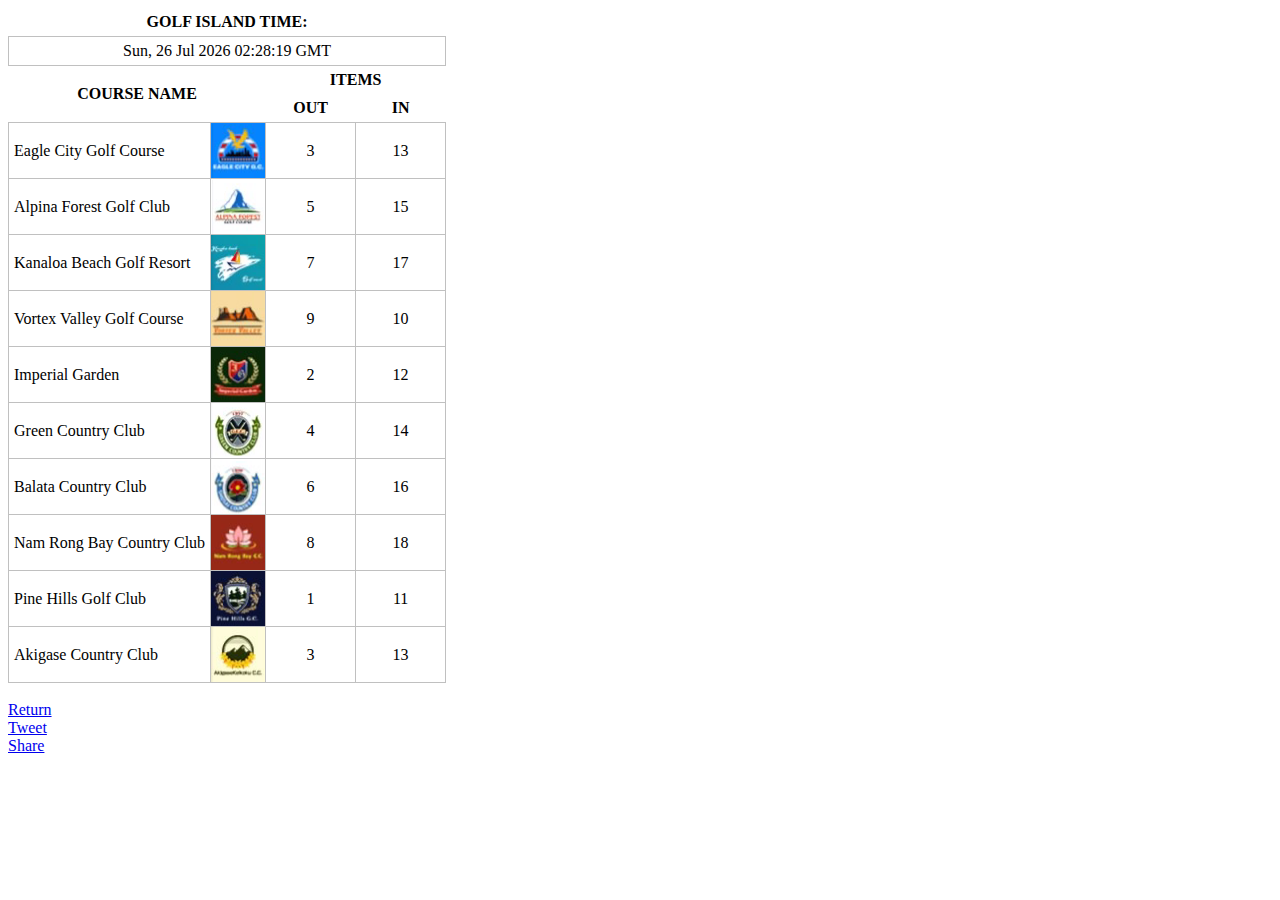
==== everybodys-golf-coins-and-gems-locator/index.html @ bf11b8cc "Update index.html" ====
<html>
<head>
<title>Everybody's Golf - Coins and Gems Locator</title>
<script src="index.js"></script>
<link rel="stylesheet" href="index.css" type="text/css">
</head>
<body onLoad="initializeTable();setInterval('updateTable()', 1000 )">
<div id="fb-root"></div>
<script async defer crossorigin="anonymous" src="https://connect.facebook.net/en_US/sdk.js#xfbml=1&version=v10.0" nonce="XrBtXmI3"></script>
<table cellpadding="5" cellspacing="5">
<tr class="header">
<th class="header" colspan="4">GOLF ISLAND TIME:</td>
</tr>
<tr class="header">
<td id="islandtime" colspan="4"></td>
</tr>
<tr class="header">
<th class="header" rowspan="2" colspan="2">COURSE NAME</td>
<th class="header" colspan="2">ITEMS</td>
</tr>
<tr class="header">
<th class="header inout">OUT</td>
<th class="header inout">IN</td>
</tr>
<tr>
<td>Eagle City Golf Course</td>
<td class="icon"></td>
<td class="out"></td>
<td class="in"></td>
</tr>
<tr>
<td>Alpina Forest Golf Club</td>
<td class="icon"></td>
<td class="out"></td>
<td class="in"></td>
</tr>
<tr>
<td>Kanaloa Beach Golf Resort</td>
<td class="icon"></td>
<td class="out"></td>
<td class="in"></td>
</tr>
<tr>
<td>Vortex Valley Golf Course</td>
<td class="icon"></td>
<td class="out"></td>
<td class="in"></td>
</tr>
<tr>
<td>Imperial Garden</td>
<td class="icon"></td>
<td class="out"></td>
<td class="in"></td>
</tr>
<tr>
<td>Green Country Club</td>
<td class="icon"></td>
<td class="out"></td>
<td class="in"></td>
</tr>
<tr>
<td>Balata Country Club</td>
<td class="icon"></td>
<td class="out"></td>
<td class="in"></td>
</tr>
<tr>
<td>Nam Rong Bay Country Club</td>
<td class="icon"></td>
<td class="out"></td>
<td class="in"></td>
</tr>
<tr>
<td>Pine Hills Golf Club</td>
<td class="icon"></td>
<td class="out"></td>
<td class="in"></td>
</tr>
<tr>
<td>Akigase Country Club</td>
<td class="icon"></td>
<td class="out"></td>
<td class="in"></td>
</tr>
</table>
<br />
<a href="..">Return</a><br />
<a href="https://twitter.com/share?ref_src=twsrc%5Etfw" class="twitter-share-button" data-show-count="false">Tweet</a><script async src="https://platform.twitter.com/widgets.js" charset="utf-8"></script><br />
<div class="fb-share-button" data-href="https://thefabulouspika.github.io/everybodys-golf-coins-and-gems-locator/" data-layout="button_count" data-size="small"><a target="_blank" href="https://www.facebook.com/sharer/sharer.php?u=https%3A%2F%2Fthefabulouspika.github.io%2Feverybodys-golf-coins-and-gems-locator%2F&amp;src=sdkpreparse" class="fb-xfbml-parse-ignore">Share</a></div><br />
</body>
</html>
---- everybodys-golf-coins-and-gems-locator/index.css ----
table { border-collapse:collapse; }
body { font-family : "Meiryo UI"; }
td { padding : 100px,100px,100px,100px ; border : solid 1px silver ; text-align : left ;}
.header { text-align : center ;}
.inout { width : 5em ;}
.in, .out, #islandtime { text-align : center ;}
td.icon { width : 44px; height : 56px ; background-repeat: no-repeat, no-repeat; }
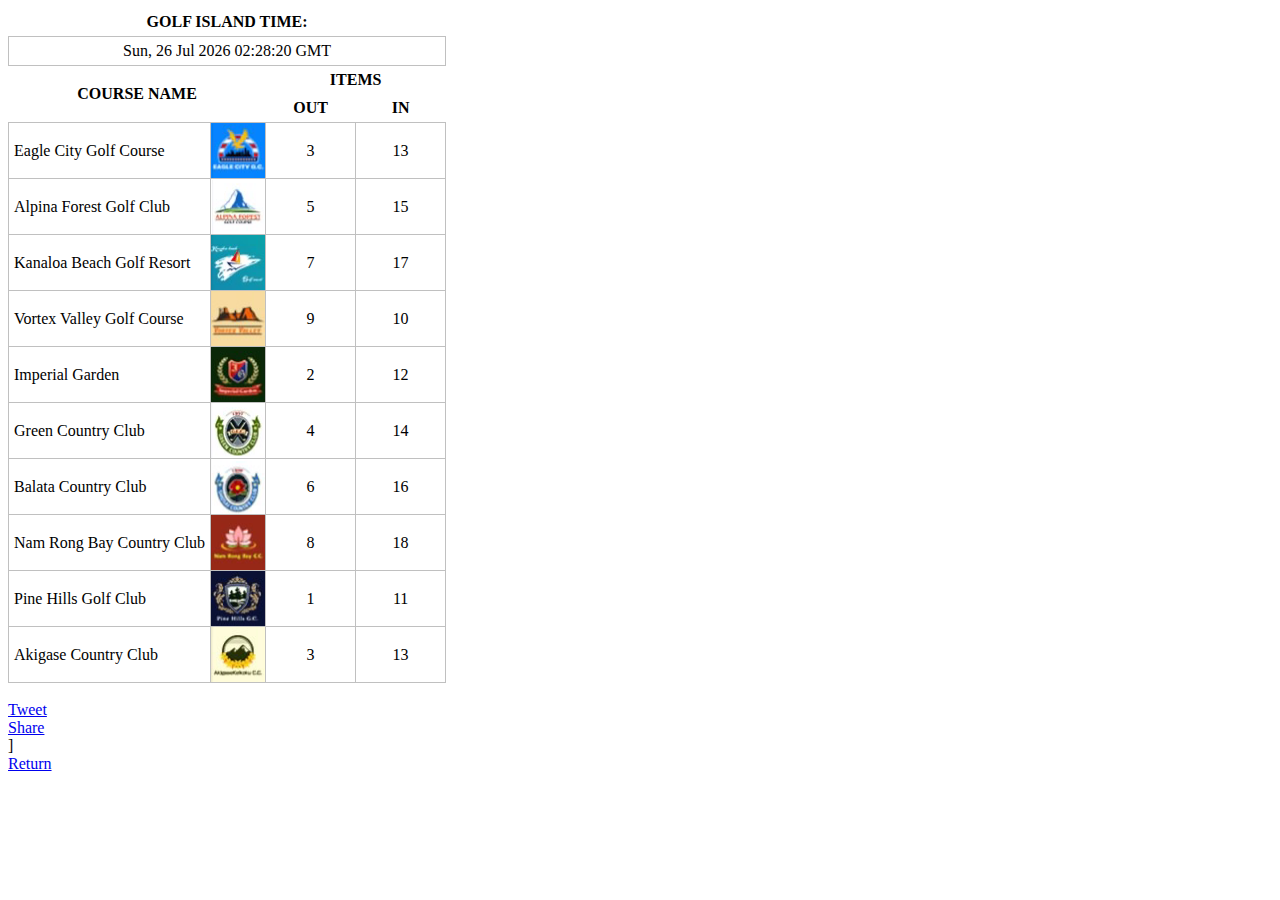
==== commit c05a5a51: "Update index.html" ====
--- a/everybodys-golf-coins-and-gems-locator/index.html
+++ b/everybodys-golf-coins-and-gems-locator/index.html
@@ -6,7 +6,7 @@
 </head>
 <body onLoad="initializeTable();setInterval('updateTable()', 1000 )">
 <div id="fb-root"></div>
-<script async defer crossorigin="anonymous" src="https://connect.facebook.net/en_US/sdk.js#xfbml=1&version=v10.0" nonce="XrBtXmI3"></script>
+<script async defer crossorigin="anonymous" src="https://connect.facebook.net/en_US/sdk.js#xfbml=1&version=v10.0" nonce="051TIu6D"></script>
 <table cellpadding="5" cellspacing="5">
 <tr class="header">
 <th class="header" colspan="4">GOLF ISLAND TIME:</td>
@@ -84,8 +84,8 @@
 </tr>
 </table>
 <br />
-<a href="..">Return</a><br />
 <a href="https://twitter.com/share?ref_src=twsrc%5Etfw" class="twitter-share-button" data-show-count="false">Tweet</a><script async src="https://platform.twitter.com/widgets.js" charset="utf-8"></script><br />
-<div class="fb-share-button" data-href="https://thefabulouspika.github.io/everybodys-golf-coins-and-gems-locator/" data-layout="button_count" data-size="small"><a target="_blank" href="https://www.facebook.com/sharer/sharer.php?u=https%3A%2F%2Fthefabulouspika.github.io%2Feverybodys-golf-coins-and-gems-locator%2F&amp;src=sdkpreparse" class="fb-xfbml-parse-ignore">Share</a></div><br />
+<div class="fb-share-button" data-href="https://thefabulouspika.github.io/everybodys-golf-coins-and-gems-locator/" data-layout="button" data-size="small"><a target="_blank" href="https://www.facebook.com/sharer/sharer.php?u=https%3A%2F%2Fthefabulouspika.github.io%2Feverybodys-golf-coins-and-gems-locator%2F&amp;src=sdkpreparse" class="fb-xfbml-parse-ignore">Share</a></div>]
+<br /><a href="..">Return</a>
 </body>
 </html>
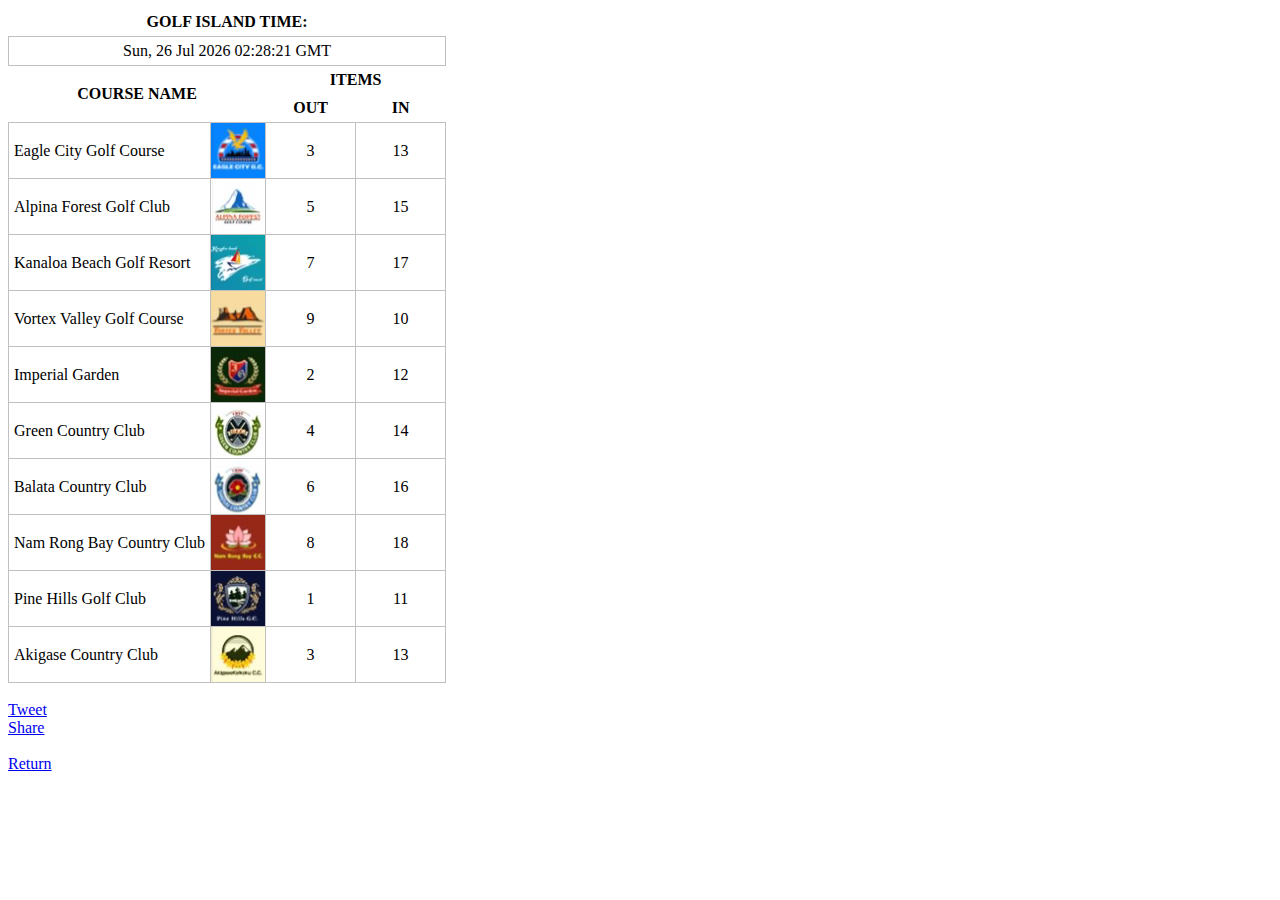
==== commit 33375554: "Update index.html" ====
--- a/everybodys-golf-coins-and-gems-locator/index.html
+++ b/everybodys-golf-coins-and-gems-locator/index.html
@@ -85,7 +85,7 @@
 </table>
 <br />
 <a href="https://twitter.com/share?ref_src=twsrc%5Etfw" class="twitter-share-button" data-show-count="false">Tweet</a><script async src="https://platform.twitter.com/widgets.js" charset="utf-8"></script><br />
-<div class="fb-share-button" data-href="https://thefabulouspika.github.io/everybodys-golf-coins-and-gems-locator/" data-layout="button" data-size="small"><a target="_blank" href="https://www.facebook.com/sharer/sharer.php?u=https%3A%2F%2Fthefabulouspika.github.io%2Feverybodys-golf-coins-and-gems-locator%2F&amp;src=sdkpreparse" class="fb-xfbml-parse-ignore">Share</a></div>]
+<div class="fb-share-button" data-href="https://thefabulouspika.github.io/everybodys-golf-coins-and-gems-locator/" data-layout="button" data-size="small"><a target="_blank" href="https://www.facebook.com/sharer/sharer.php?u=https%3A%2F%2Fthefabulouspika.github.io%2Feverybodys-golf-coins-and-gems-locator%2F&amp;src=sdkpreparse" class="fb-xfbml-parse-ignore">Share</a></div>
 <br /><a href="..">Return</a>
 </body>
 </html>
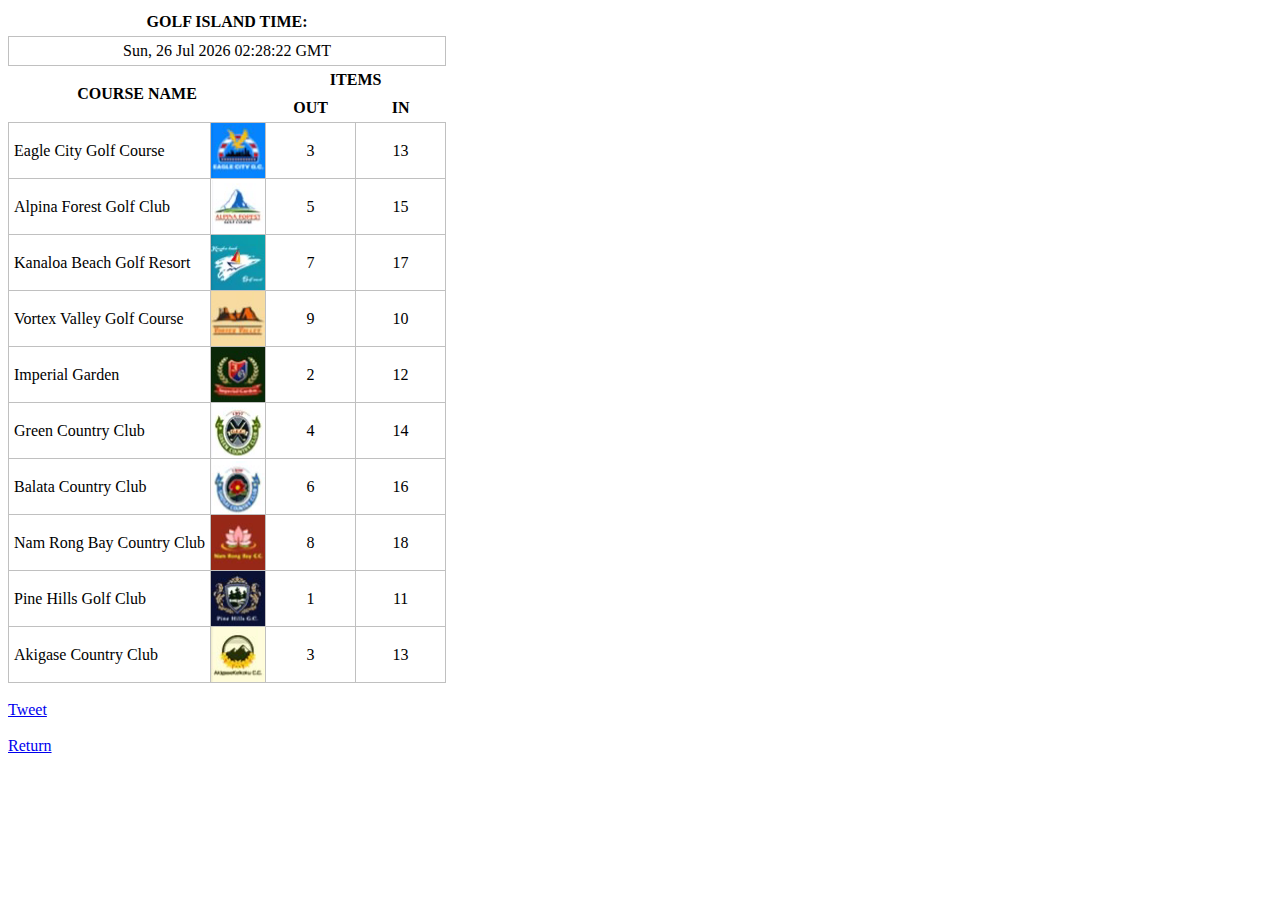
==== commit 5fdc3d24: "Update index.html" ====
--- a/everybodys-golf-coins-and-gems-locator/index.html
+++ b/everybodys-golf-coins-and-gems-locator/index.html
@@ -5,8 +5,6 @@
 <link rel="stylesheet" href="index.css" type="text/css">
 </head>
 <body onLoad="initializeTable();setInterval('updateTable()', 1000 )">
-<div id="fb-root"></div>
-<script async defer crossorigin="anonymous" src="https://connect.facebook.net/en_US/sdk.js#xfbml=1&version=v10.0" nonce="051TIu6D"></script>
 <table cellpadding="5" cellspacing="5">
 <tr class="header">
 <th class="header" colspan="4">GOLF ISLAND TIME:</td>
@@ -85,7 +83,6 @@
 </table>
 <br />
 <a href="https://twitter.com/share?ref_src=twsrc%5Etfw" class="twitter-share-button" data-show-count="false">Tweet</a><script async src="https://platform.twitter.com/widgets.js" charset="utf-8"></script><br />
-<div class="fb-share-button" data-href="https://thefabulouspika.github.io/everybodys-golf-coins-and-gems-locator/" data-layout="button" data-size="small"><a target="_blank" href="https://www.facebook.com/sharer/sharer.php?u=https%3A%2F%2Fthefabulouspika.github.io%2Feverybodys-golf-coins-and-gems-locator%2F&amp;src=sdkpreparse" class="fb-xfbml-parse-ignore">Share</a></div>
 <br /><a href="..">Return</a>
 </body>
 </html>
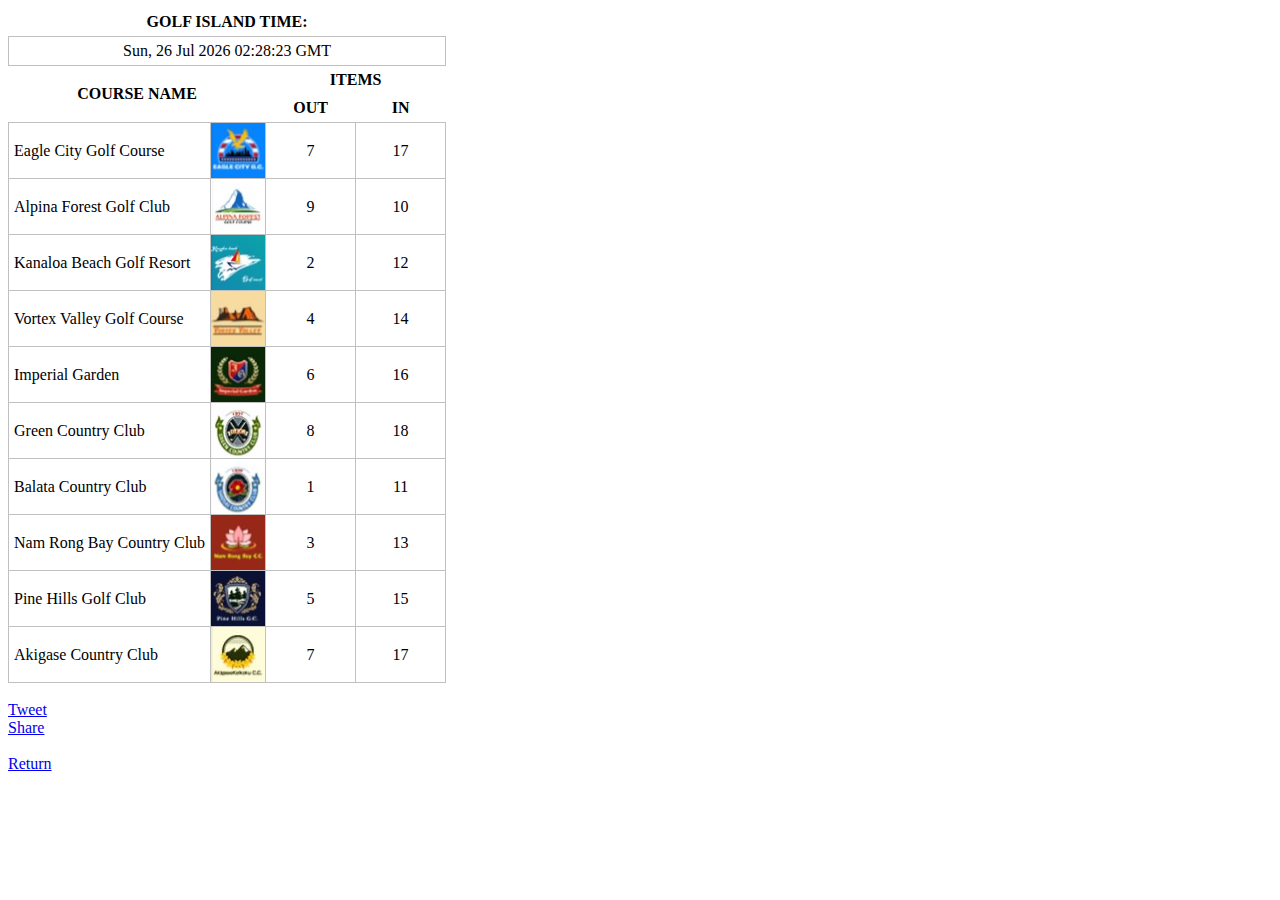
==== commit fec27439: "Update index.html" ====
--- a/everybodys-golf-coins-and-gems-locator/index.html
+++ b/everybodys-golf-coins-and-gems-locator/index.html
@@ -5,6 +5,8 @@
 <link rel="stylesheet" href="index.css" type="text/css">
 </head>
 <body onLoad="initializeTable();setInterval('updateTable()', 1000 )">
+<div id="fb-root"></div>
+<script async defer crossorigin="anonymous" src="https://connect.facebook.net/en_US/sdk.js#xfbml=1&version=v10.0" nonce="6xbTD54w"></script>
 <table cellpadding="5" cellspacing="5">
 <tr class="header">
 <th class="header" colspan="4">GOLF ISLAND TIME:</td>
@@ -83,6 +85,7 @@
 </table>
 <br />
 <a href="https://twitter.com/share?ref_src=twsrc%5Etfw" class="twitter-share-button" data-show-count="false">Tweet</a><script async src="https://platform.twitter.com/widgets.js" charset="utf-8"></script><br />
+<div class="fb-share-button" data-href="https://thefabulouspika.github.io/everybodys-golf-coins-and-gems-locator/" data-layout="button_count" data-size="small"><a target="_blank" href="https://www.facebook.com/sharer/sharer.php?u=https%3A%2F%2Fthefabulouspika.github.io%2Feverybodys-golf-coins-and-gems-locator%2F&amp;src=sdkpreparse" class="fb-xfbml-parse-ignore">Share</a></div>
 <br /><a href="..">Return</a>
 </body>
 </html>
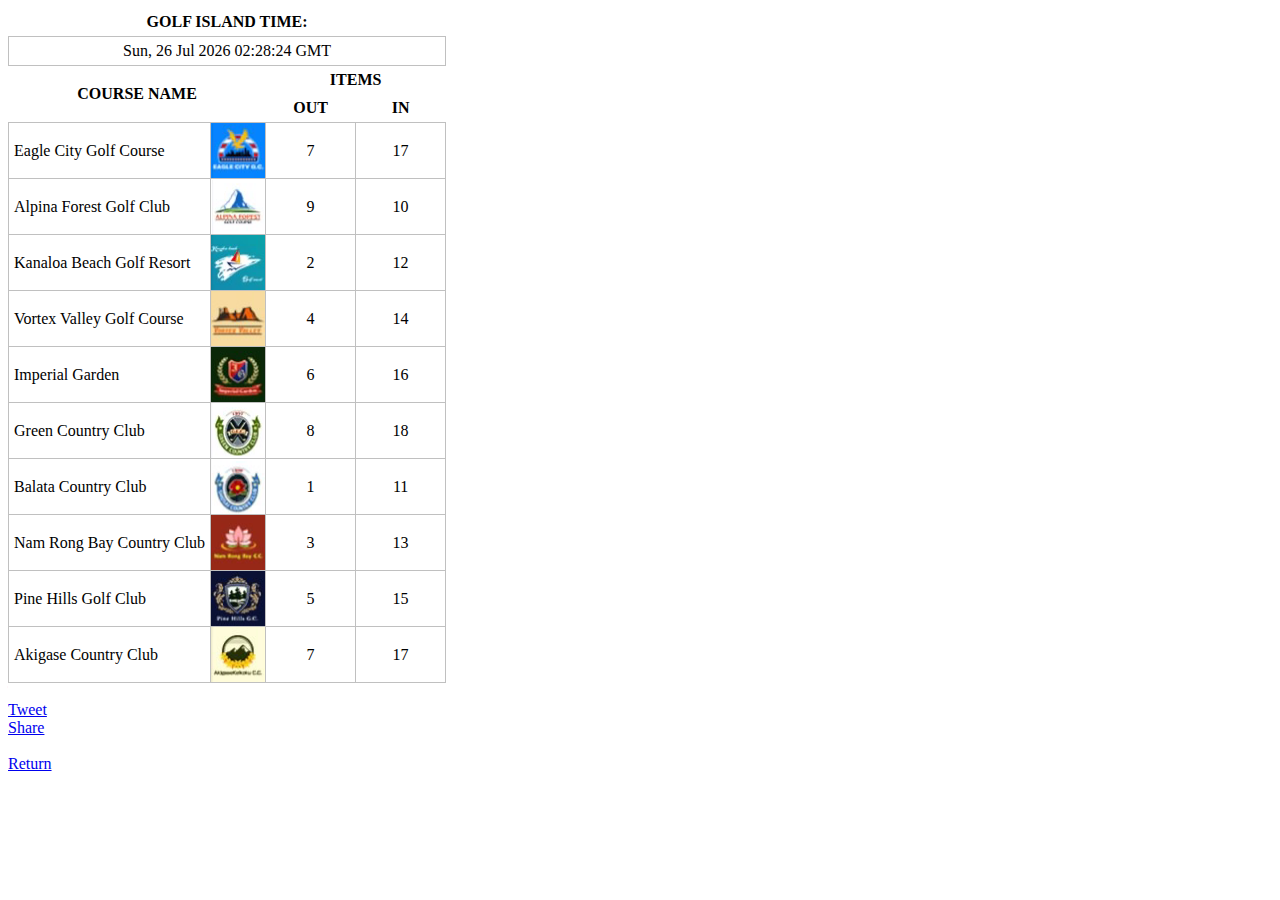
==== commit 32af4469: "Update index.html" ====
--- a/everybodys-golf-coins-and-gems-locator/index.html
+++ b/everybodys-golf-coins-and-gems-locator/index.html
@@ -7,7 +7,8 @@
 <body onLoad="initializeTable();setInterval('updateTable()', 1000 )">
 <div id="fb-root"></div>
 <script async defer crossorigin="anonymous" src="https://connect.facebook.net/en_US/sdk.js#xfbml=1&version=v10.0" nonce="6xbTD54w"></script>
-<table cellpadding="5" cellspacing="5">
+<script async src="https://platform.twitter.com/widgets.js" charset="utf-8"></script>
+  <table cellpadding="5" cellspacing="5">
 <tr class="header">
 <th class="header" colspan="4">GOLF ISLAND TIME:</td>
 </tr>
@@ -84,8 +85,7 @@
 </tr>
 </table>
 <br />
-<a href="https://twitter.com/share?ref_src=twsrc%5Etfw" class="twitter-share-button" data-show-count="false">Tweet</a><script async src="https://platform.twitter.com/widgets.js" charset="utf-8"></script><br />
-<div class="fb-share-button" data-href="https://thefabulouspika.github.io/everybodys-golf-coins-and-gems-locator/" data-layout="button_count" data-size="small"><a target="_blank" href="https://www.facebook.com/sharer/sharer.php?u=https%3A%2F%2Fthefabulouspika.github.io%2Feverybodys-golf-coins-and-gems-locator%2F&amp;src=sdkpreparse" class="fb-xfbml-parse-ignore">Share</a></div>
+<a href="https://twitter.com/share?ref_src=twsrc%5Etfw" class="twitter-share-button" data-show-count="false">Tweet</a> <div class="fb-share-button" data-href="https://thefabulouspika.github.io/everybodys-golf-coins-and-gems-locator/" data-layout="button_count" data-size="small"><a target="_blank" href="https://www.facebook.com/sharer/sharer.php?u=https%3A%2F%2Fthefabulouspika.github.io%2Feverybodys-golf-coins-and-gems-locator%2F&amp;src=sdkpreparse" class="fb-xfbml-parse-ignore">Share</a></div>
 <br /><a href="..">Return</a>
 </body>
 </html>
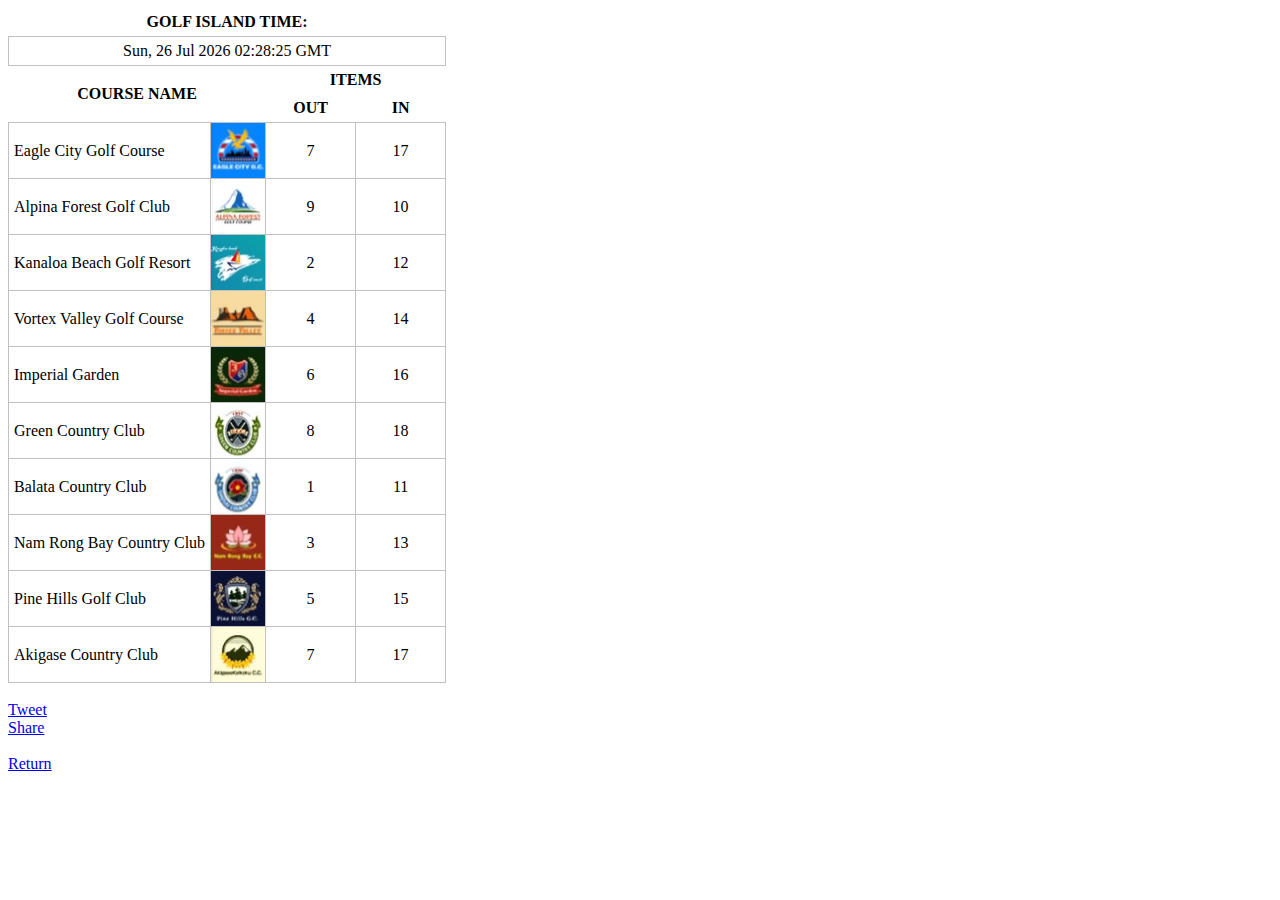
==== commit a1af1821: "Update index.html" ====
--- a/everybodys-golf-coins-and-gems-locator/index.html
+++ b/everybodys-golf-coins-and-gems-locator/index.html
@@ -8,6 +8,7 @@
 <div id="fb-root"></div>
 <script async defer crossorigin="anonymous" src="https://connect.facebook.net/en_US/sdk.js#xfbml=1&version=v10.0" nonce="6xbTD54w"></script>
 <script async src="https://platform.twitter.com/widgets.js" charset="utf-8"></script>
+<script src="https://www.line-website.com/social-plugins/js/thirdparty/loader.min.js" async="async" defer="defer"></script>
   <table cellpadding="5" cellspacing="5">
 <tr class="header">
 <th class="header" colspan="4">GOLF ISLAND TIME:</td>
@@ -85,7 +86,9 @@
 </tr>
 </table>
 <br />
-<a href="https://twitter.com/share?ref_src=twsrc%5Etfw" class="twitter-share-button" data-show-count="false">Tweet</a> <div class="fb-share-button" data-href="https://thefabulouspika.github.io/everybodys-golf-coins-and-gems-locator/" data-layout="button_count" data-size="small"><a target="_blank" href="https://www.facebook.com/sharer/sharer.php?u=https%3A%2F%2Fthefabulouspika.github.io%2Feverybodys-golf-coins-and-gems-locator%2F&amp;src=sdkpreparse" class="fb-xfbml-parse-ignore">Share</a></div>
+<a href="https://twitter.com/share?ref_src=twsrc%5Etfw" class="twitter-share-button" data-show-count="false">Tweet</a>
+<div class="fb-share-button" data-href="https://thefabulouspika.github.io/everybodys-golf-coins-and-gems-locator/" data-layout="button_count" data-size="small"><a target="_blank" href="https://www.facebook.com/sharer/sharer.php?u=https%3A%2F%2Fthefabulouspika.github.io%2Feverybodys-golf-coins-and-gems-locator%2F&amp;src=sdkpreparse" class="fb-xfbml-parse-ignore">Share</a></div>
+<div class="line-it-button" data-lang="en" data-type="share-a" data-ver="3" data-url="https://thefabulouspika.github.io/everybodys-golf-coins-and-gems-locator/" data-color="default" data-size="small" data-count="false" style="display: none;"></div>
 <br /><a href="..">Return</a>
 </body>
 </html>
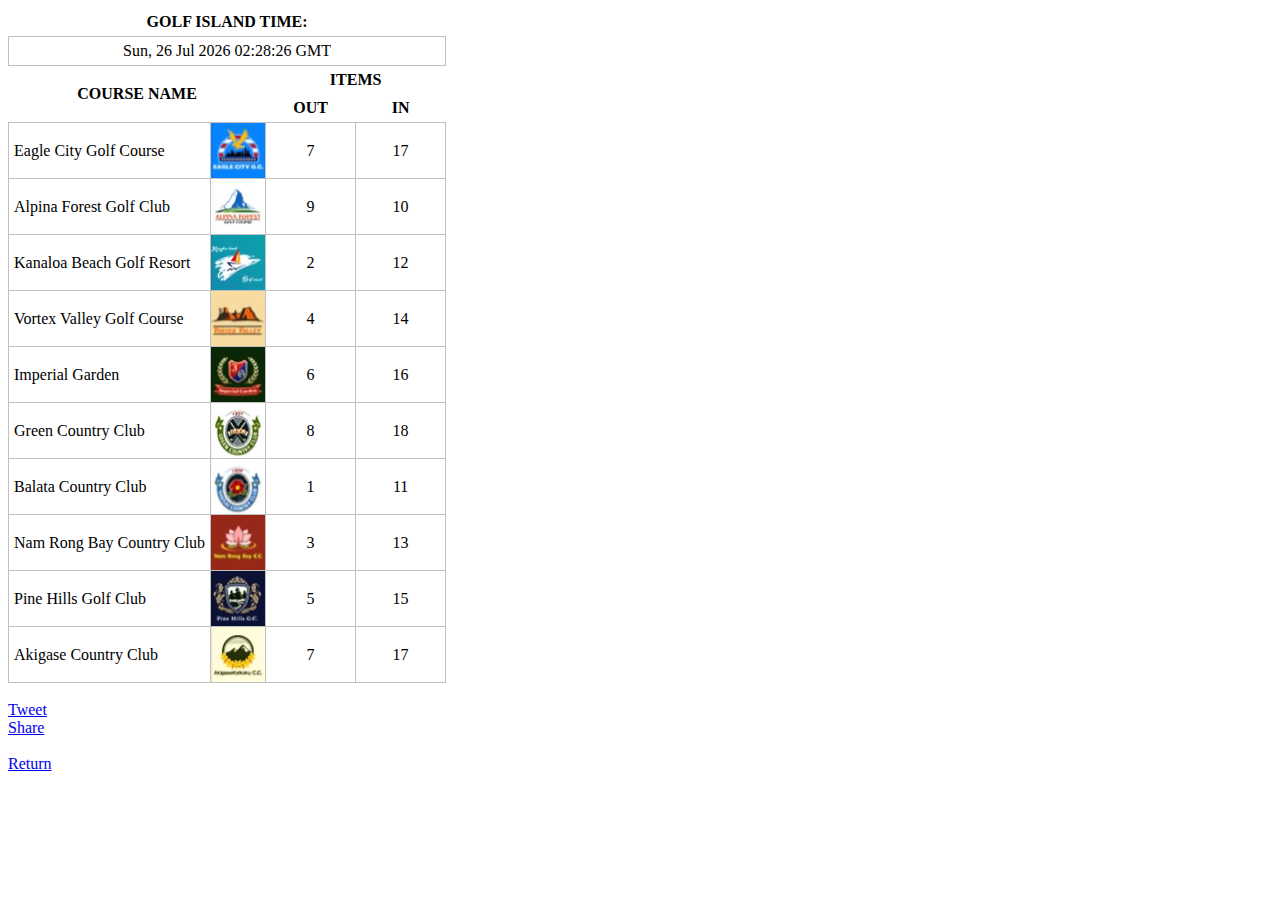
==== commit adff87ec: "Update index.html" ====
--- a/everybodys-golf-coins-and-gems-locator/index.html
+++ b/everybodys-golf-coins-and-gems-locator/index.html
@@ -5,7 +5,6 @@
 <link rel="stylesheet" href="index.css" type="text/css">
 </head>
 <body onLoad="initializeTable();setInterval('updateTable()', 1000 )">
-<div id="fb-root"></div>
 <script async defer crossorigin="anonymous" src="https://connect.facebook.net/en_US/sdk.js#xfbml=1&version=v10.0" nonce="6xbTD54w"></script>
 <script async src="https://platform.twitter.com/widgets.js" charset="utf-8"></script>
 <script src="https://www.line-website.com/social-plugins/js/thirdparty/loader.min.js" async="async" defer="defer"></script>
@@ -87,8 +86,11 @@
 </table>
 <br />
 <a href="https://twitter.com/share?ref_src=twsrc%5Etfw" class="twitter-share-button" data-show-count="false">Tweet</a>
+<div id="fb-root">
 <div class="fb-share-button" data-href="https://thefabulouspika.github.io/everybodys-golf-coins-and-gems-locator/" data-layout="button_count" data-size="small"><a target="_blank" href="https://www.facebook.com/sharer/sharer.php?u=https%3A%2F%2Fthefabulouspika.github.io%2Feverybodys-golf-coins-and-gems-locator%2F&amp;src=sdkpreparse" class="fb-xfbml-parse-ignore">Share</a></div>
+</div>
 <div class="line-it-button" data-lang="en" data-type="share-a" data-ver="3" data-url="https://thefabulouspika.github.io/everybodys-golf-coins-and-gems-locator/" data-color="default" data-size="small" data-count="false" style="display: none;"></div>
 <br /><a href="..">Return</a>
+
 </body>
 </html>
